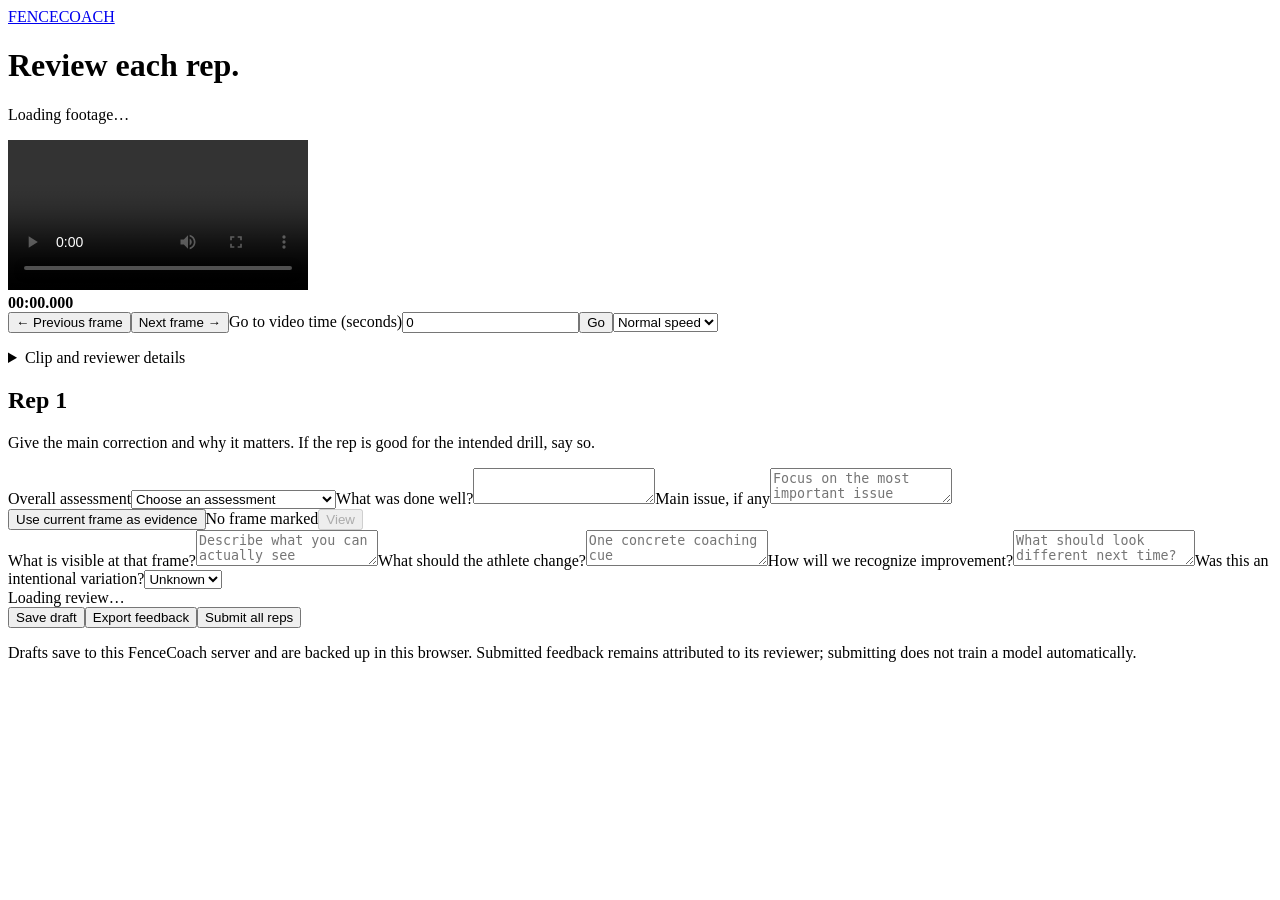
==== src/fencecoach/web/coach-review.html @ dcbaae60 "Add frame-precise coach feedback workspace" ====
<!doctype html>
<html lang="en"><head><meta charset="utf-8"><meta name="viewport" content="width=device-width,initial-scale=1"><title>Coach review · FenceCoach</title><link rel="stylesheet" href="/static/coach-review.css"><script type="module" src="/static/coach-review.js"></script></head>
<body><main><header><a href="/">FENCECOACH</a><h1>Review each rep.</h1><p id="clip-title">Loading footage…</p></header><p id="error" role="alert" hidden></p><div class="workspace"><section class="player-pane"><video id="video" controls playsinline preload="metadata"></video><div class="time-readout"><strong id="clock">00:00.000</strong><span id="original-clock"></span></div><div class="player-tools"><button id="prev-frame" type="button">← Previous frame</button><button id="next-frame" type="button">Next frame →</button><label>Go to video time (seconds)<input id="seek-time" type="number" min="0" step="0.001" value="0"></label><button id="seek" type="button">Go</button><select id="speed" aria-label="Playback speed"><option value="0.25">¼ speed</option><option value="0.5">½ speed</option><option value="1" selected>Normal speed</option></select></div><p id="precision" class="hint"></p><nav id="rep-nav" aria-label="Repetitions"></nav><div id="phase-jumps" class="player-tools"></div><details><summary>Clip and reviewer details</summary><div class="details-fields"><label>Your name<input id="reviewer" maxlength="100"></label><label>Reviewing as<select id="reviewer_role"><option value="coach">Fencing coach</option><option value="athlete">Athlete</option><option value="other">Other reviewer</option></select></label><label>Weapon<select id="weapon"><option value="unspecified">Confirm weapon</option><option value="foil">Foil</option><option value="epee">Épée</option><option value="sabre">Sabre</option></select></label><label>Intended drill<textarea id="intended_drill" rows="2" placeholder="Straight lunge, hold, recover to guard"></textarea></label><label>Intended target height<input id="target_height" placeholder="e.g. torso-height target"></label><label>Original footage starts at (seconds)<input id="offset" type="number" step="0.001" min="0" max="86400" value="0"></label></div></details></section><section class="form-pane"><div class="form-heading"><h2 id="rep-heading">Rep 1</h2><span id="progress"></span></div><p class="hint">Give the main correction and why it matters. If the rep is good for the intended drill, say so.</p><form id="feedback-form"><label>Overall assessment<select id="rating"><option value="">Choose an assessment</option><option value="reference">Good reference for this drill</option><option value="minor">Acceptable, minor correction</option><option value="correction">Needs a clear correction</option><option value="unclear">Cannot judge from this footage</option></select></label><label>What was done well?<textarea id="done_well" rows="2"></textarea></label><label>Main issue, if any<textarea id="main_issue" rows="2" placeholder="Focus on the most important issue"></textarea></label><div class="evidence-row"><button id="mark-frame" type="button">Use current frame as evidence</button><output id="evidence-time">No frame marked</output><button id="jump-evidence" type="button" disabled>View</button></div><label>What is visible at that frame?<textarea id="evidence_description" rows="2" placeholder="Describe what you can actually see"></textarea></label><label>What should the athlete change?<textarea id="cue" rows="2" placeholder="One concrete coaching cue"></textarea></label><label>How will we recognize improvement?<textarea id="improvement" rows="2" placeholder="What should look different next time?"></textarea></label><label>Was this an intentional variation?<select id="intentional"><option value="unknown">Unknown</option><option value="yes">Yes</option><option value="no">No</option></select></label></form><div class="save-bar"><span id="save-status" role="status">Loading review…</span><div><button id="save" type="button">Save draft</button><button id="export" type="button">Export feedback</button><button id="submit" type="button" class="primary">Submit all reps</button></div></div><p class="hint">Drafts save to this FenceCoach server and are backed up in this browser. Submitted feedback remains attributed to its reviewer; submitting does not train a model automatically.</p></section></div></main></body></html>
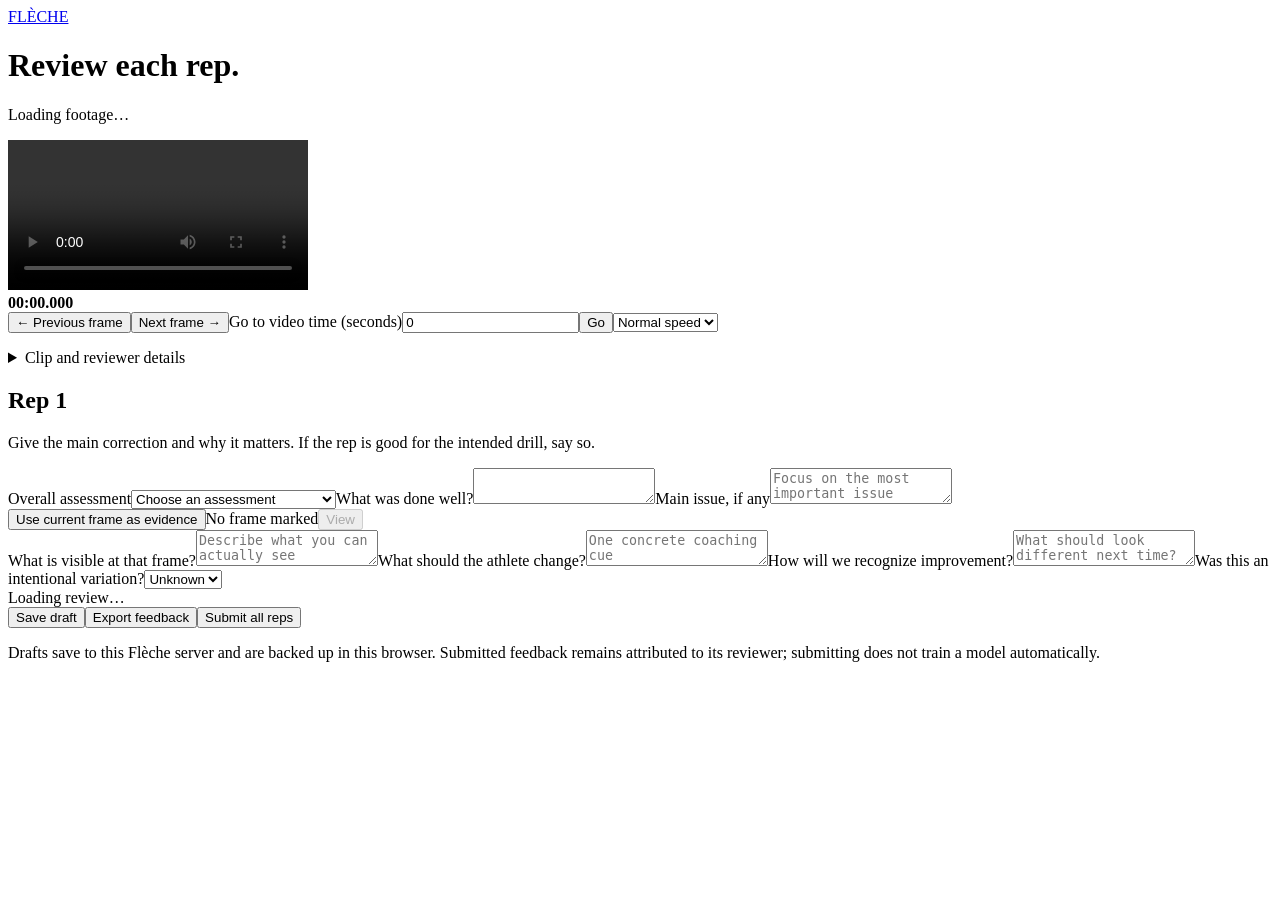
==== commit 68184f34: "fix: show current pending question and rebrand app as Fleche" ====
--- a/src/fencecoach/web/coach-review.html
+++ b/src/fencecoach/web/coach-review.html
@@ -1,3 +1,3 @@
 <!doctype html>
-<html lang="en"><head><meta charset="utf-8"><meta name="viewport" content="width=device-width,initial-scale=1"><title>Coach review · FenceCoach</title><link rel="stylesheet" href="/static/coach-review.css"><script type="module" src="/static/coach-review.js"></script></head>
-<body><main><header><a href="/">FENCECOACH</a><h1>Review each rep.</h1><p id="clip-title">Loading footage…</p></header><p id="error" role="alert" hidden></p><div class="workspace"><section class="player-pane"><video id="video" controls playsinline preload="metadata"></video><div class="time-readout"><strong id="clock">00:00.000</strong><span id="original-clock"></span></div><div class="player-tools"><button id="prev-frame" type="button">← Previous frame</button><button id="next-frame" type="button">Next frame →</button><label>Go to video time (seconds)<input id="seek-time" type="number" min="0" step="0.001" value="0"></label><button id="seek" type="button">Go</button><select id="speed" aria-label="Playback speed"><option value="0.25">¼ speed</option><option value="0.5">½ speed</option><option value="1" selected>Normal speed</option></select></div><p id="precision" class="hint"></p><nav id="rep-nav" aria-label="Repetitions"></nav><div id="phase-jumps" class="player-tools"></div><details><summary>Clip and reviewer details</summary><div class="details-fields"><label>Your name<input id="reviewer" maxlength="100"></label><label>Reviewing as<select id="reviewer_role"><option value="coach">Fencing coach</option><option value="athlete">Athlete</option><option value="other">Other reviewer</option></select></label><label>Weapon<select id="weapon"><option value="unspecified">Confirm weapon</option><option value="foil">Foil</option><option value="epee">Épée</option><option value="sabre">Sabre</option></select></label><label>Intended drill<textarea id="intended_drill" rows="2" placeholder="Straight lunge, hold, recover to guard"></textarea></label><label>Intended target height<input id="target_height" placeholder="e.g. torso-height target"></label><label>Original footage starts at (seconds)<input id="offset" type="number" step="0.001" min="0" max="86400" value="0"></label></div></details></section><section class="form-pane"><div class="form-heading"><h2 id="rep-heading">Rep 1</h2><span id="progress"></span></div><p class="hint">Give the main correction and why it matters. If the rep is good for the intended drill, say so.</p><form id="feedback-form"><label>Overall assessment<select id="rating"><option value="">Choose an assessment</option><option value="reference">Good reference for this drill</option><option value="minor">Acceptable, minor correction</option><option value="correction">Needs a clear correction</option><option value="unclear">Cannot judge from this footage</option></select></label><label>What was done well?<textarea id="done_well" rows="2"></textarea></label><label>Main issue, if any<textarea id="main_issue" rows="2" placeholder="Focus on the most important issue"></textarea></label><div class="evidence-row"><button id="mark-frame" type="button">Use current frame as evidence</button><output id="evidence-time">No frame marked</output><button id="jump-evidence" type="button" disabled>View</button></div><label>What is visible at that frame?<textarea id="evidence_description" rows="2" placeholder="Describe what you can actually see"></textarea></label><label>What should the athlete change?<textarea id="cue" rows="2" placeholder="One concrete coaching cue"></textarea></label><label>How will we recognize improvement?<textarea id="improvement" rows="2" placeholder="What should look different next time?"></textarea></label><label>Was this an intentional variation?<select id="intentional"><option value="unknown">Unknown</option><option value="yes">Yes</option><option value="no">No</option></select></label></form><div class="save-bar"><span id="save-status" role="status">Loading review…</span><div><button id="save" type="button">Save draft</button><button id="export" type="button">Export feedback</button><button id="submit" type="button" class="primary">Submit all reps</button></div></div><p class="hint">Drafts save to this FenceCoach server and are backed up in this browser. Submitted feedback remains attributed to its reviewer; submitting does not train a model automatically.</p></section></div></main></body></html>
+<html lang="en"><head><meta charset="utf-8"><meta name="viewport" content="width=device-width,initial-scale=1"><title>Coach review · Flèche</title><link rel="stylesheet" href="/static/coach-review.css"><script type="module" src="/static/coach-review.js"></script></head>
+<body><main><header><a href="/">FLÈCHE</a><h1>Review each rep.</h1><p id="clip-title">Loading footage…</p></header><p id="error" role="alert" hidden></p><div class="workspace"><section class="player-pane"><video id="video" controls playsinline preload="metadata"></video><div class="time-readout"><strong id="clock">00:00.000</strong><span id="original-clock"></span></div><div class="player-tools"><button id="prev-frame" type="button">← Previous frame</button><button id="next-frame" type="button">Next frame →</button><label>Go to video time (seconds)<input id="seek-time" type="number" min="0" step="0.001" value="0"></label><button id="seek" type="button">Go</button><select id="speed" aria-label="Playback speed"><option value="0.25">¼ speed</option><option value="0.5">½ speed</option><option value="1" selected>Normal speed</option></select></div><p id="precision" class="hint"></p><nav id="rep-nav" aria-label="Repetitions"></nav><div id="phase-jumps" class="player-tools"></div><details><summary>Clip and reviewer details</summary><div class="details-fields"><label>Your name<input id="reviewer" maxlength="100"></label><label>Reviewing as<select id="reviewer_role"><option value="coach">Fencing coach</option><option value="athlete">Athlete</option><option value="other">Other reviewer</option></select></label><label>Weapon<select id="weapon"><option value="unspecified">Confirm weapon</option><option value="foil">Foil</option><option value="epee">Épée</option><option value="sabre">Sabre</option></select></label><label>Intended drill<textarea id="intended_drill" rows="2" placeholder="Straight lunge, hold, recover to guard"></textarea></label><label>Intended target height<input id="target_height" placeholder="e.g. torso-height target"></label><label>Original footage starts at (seconds)<input id="offset" type="number" step="0.001" min="0" max="86400" value="0"></label></div></details></section><section class="form-pane"><div class="form-heading"><h2 id="rep-heading">Rep 1</h2><span id="progress"></span></div><p class="hint">Give the main correction and why it matters. If the rep is good for the intended drill, say so.</p><form id="feedback-form"><label>Overall assessment<select id="rating"><option value="">Choose an assessment</option><option value="reference">Good reference for this drill</option><option value="minor">Acceptable, minor correction</option><option value="correction">Needs a clear correction</option><option value="unclear">Cannot judge from this footage</option></select></label><label>What was done well?<textarea id="done_well" rows="2"></textarea></label><label>Main issue, if any<textarea id="main_issue" rows="2" placeholder="Focus on the most important issue"></textarea></label><div class="evidence-row"><button id="mark-frame" type="button">Use current frame as evidence</button><output id="evidence-time">No frame marked</output><button id="jump-evidence" type="button" disabled>View</button></div><label>What is visible at that frame?<textarea id="evidence_description" rows="2" placeholder="Describe what you can actually see"></textarea></label><label>What should the athlete change?<textarea id="cue" rows="2" placeholder="One concrete coaching cue"></textarea></label><label>How will we recognize improvement?<textarea id="improvement" rows="2" placeholder="What should look different next time?"></textarea></label><label>Was this an intentional variation?<select id="intentional"><option value="unknown">Unknown</option><option value="yes">Yes</option><option value="no">No</option></select></label></form><div class="save-bar"><span id="save-status" role="status">Loading review…</span><div><button id="save" type="button">Save draft</button><button id="export" type="button">Export feedback</button><button id="submit" type="button" class="primary">Submit all reps</button></div></div><p class="hint">Drafts save to this Flèche server and are backed up in this browser. Submitted feedback remains attributed to its reviewer; submitting does not train a model automatically.</p></section></div></main></body></html>
